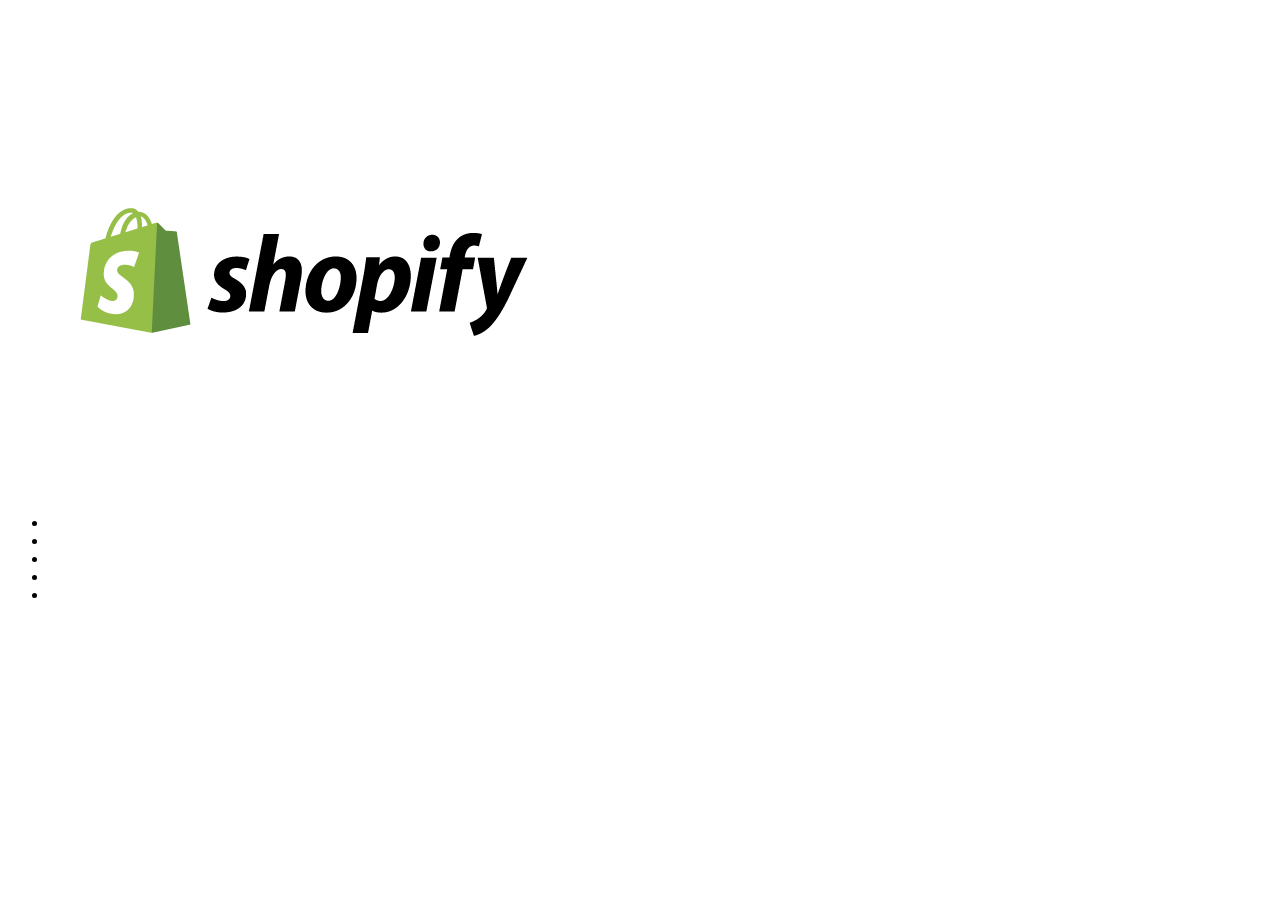
==== Shopify/index.html @ 2975d646 "add file html and css" ====
<!DOCTYPE html>
<html lang="en">

<head>
    <meta charset="UTF-8">
    <meta name="viewport" content="width=device-width, initial-scale=1.0">
    <meta http-equiv="X-UA-Compatible" content="ie=edge">
    <link rel="stylesheet" href="style.css">
    <title>Document</title>
</head>

<body>
    <nav>
        <ul>
            <li><img src="logo.png"></li>
            <li></li>
            <li></li>
            <li></li>
            <li></li>
        </ul>
    </nav>

</body>

</html>
---- Shopify/style.css ----
:root{
    padding: 0;
    border: 0;
    margin:0;
}
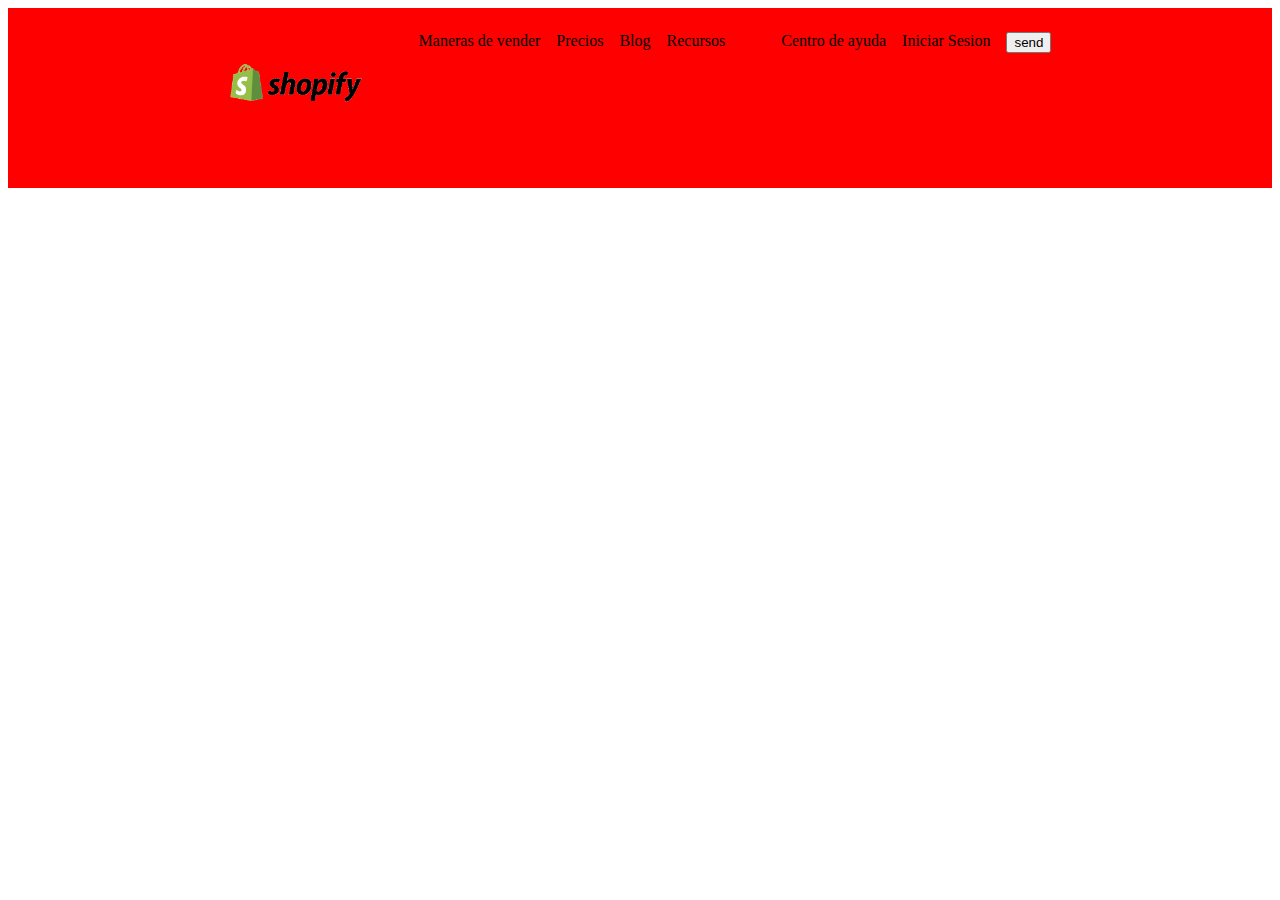
==== commit 8a3f536e: "cds" ====
--- a/Shopify/index.html
+++ b/Shopify/index.html
@@ -10,15 +10,22 @@
 </head>
 
 <body>
-    <nav>
-        <ul>
-            <li><img src="logo.png"></li>
-            <li></li>
-            <li></li>
-            <li></li>
-            <li></li>
-        </ul>
-    </nav>
+    <div class="wrapper">
+        <nav class="cont">
+            <img src="logo.png">
+            <ul>
+                <li>Maneras de vender</li>
+                <li>Precios</li>
+                <li>Blog</li>
+                <li>Recursos</li>
+            </ul>
+            <ul>
+                <li>Centro de ayuda</li>
+                <li>Iniciar Sesion</li>
+                <li><input type="submit" value="send"></li>
+            </ul>
+        </nav>
+    </div>
 
 </body>
 
--- a/Shopify/style.css
+++ b/Shopify/style.css
@@ -2,4 +2,28 @@
     padding: 0;
     border: 0;
     margin:0;
+}
+
+.wrapper{
+    background-color: red;
+}
+
+nav{
+    display: flex;
+    justify-content: center;
+    height: 20vh;
+}
+
+nav ul{
+    display: flex;
+}
+
+nav ul li{
+    list-style: none;
+    padding: 0.5em;
+}
+
+nav img{
+    width: 150px;
+    height: 150px;
 }